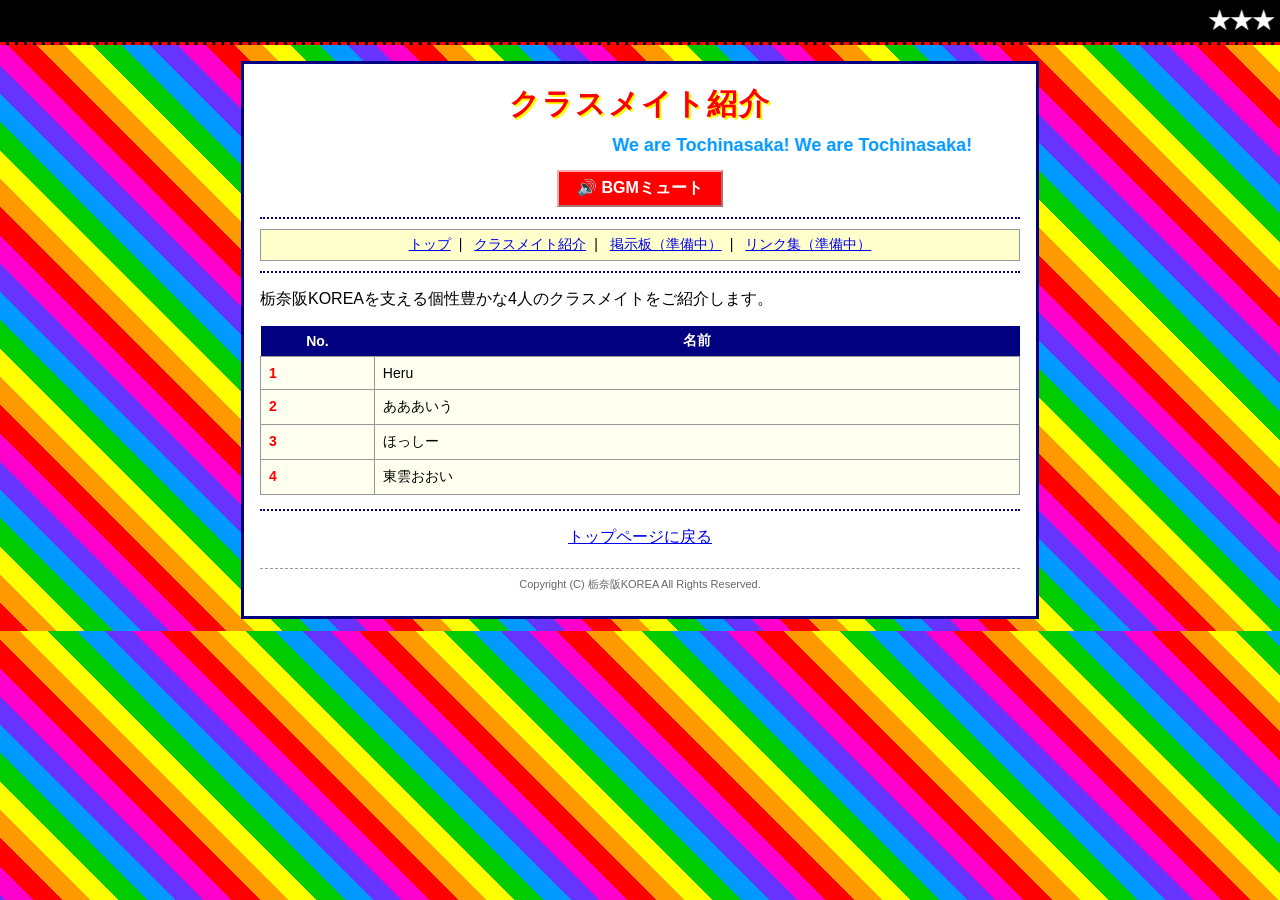
==== pages/classmates.html @ bb102d4d "Add files via upload" ====
<!DOCTYPE html>
<html lang="ja">
<head>
<meta charset="UTF-8">
<title>クラスメイト紹介 - 栃奈阪KOREA</title>
<meta name="viewport" content="width=device-width, initial-scale=1.0">
<link rel="stylesheet" href="../style.css">
</head>
<body>

<audio id="bgmAudio" src="../assets/bgm.mp3" loop autoplay></audio>

<marquee class="header-marquee" scrollamount="6">★★★ ようこそ栃奈阪KOREAへ ★★★ We are Tochinasaka! ★★★ ようこそ栃奈阪KOREAへ ★★★</marquee>

<div class="wrap">

  <h1 class="title">クラスメイト紹介</h1>

  <marquee behavior="alternate" scrollamount="4" style="color:#0099ff; font-weight:bold; font-size:18px;">
    We are Tochinasaka! We are Tochinasaka!
  </marquee>

  <button id="muteBtn">🔊 BGMミュート</button>

  <hr class="dot">

  <nav class="linkbar">
    <a href="../index.html">トップ</a>|
    <a href="classmates.html">クラスメイト紹介</a>|
    <a href="#">掲示板（準備中）</a>|
    <a href="#">リンク集（準備中）</a>
  </nav>

  <hr class="dot">

  <p>
    栃奈阪KOREAを支える個性豊かな4人のクラスメイトをご紹介します。
  </p>

  <table class="classmates">
    <tr>
      <th style="width:15%;">No.</th>
      <th>名前</th>
    </tr>
    <tr>
      <td class="num">1</td>
      <td>Heru</td>
    </tr>
    <tr>
      <td class="num">2</td>
      <td>あああいう</td>
    </tr>
    <tr>
      <td class="num">3</td>
      <td>ほっしー</td>
    </tr>
    <tr>
      <td class="num">4</td>
      <td>東雲おおい</td>
    </tr>
  </table>

  <hr class="dot">

  <p style="text-align:center;">
    <a href="../index.html">トップページに戻る</a>
  </p>

  <footer class="sitefooter">
    Copyright (C) 栃奈阪KOREA All Rights Reserved.
  </footer>

</div>

<script src="../bgm.js"></script>
</body>
</html>
---- style.css ----
@charset "UTF-8";

/* ===== 栃奈阪KOREA 共通スタイル ===== */
/* 阿部寛のホームページオマージュ：装飾ゼロ、虹色背景、MS Pゴシック魂 */

body {
  background-color: #ffffff;
  background-image: repeating-linear-gradient(
    45deg,
    #ff0000 0px, #ff0000 20px,
    #ff9900 20px, #ff9900 40px,
    #ffff00 40px, #ffff00 60px,
    #00cc00 60px, #00cc00 80px,
    #0099ff 80px, #0099ff 100px,
    #6633ff 100px, #6633ff 120px,
    #ff00cc 120px, #ff00cc 140px
  );
  font-family: "MS Pゴシック", "MS PGothic", "ヒラギノ角ゴ Pro W3", sans-serif;
  font-size: 16px;
  color: #000000;
  margin: 0;
  padding: 0;
}

marquee.header-marquee {
  background: #000000;
  color: #ffffff;
  font-size: 22px;
  font-weight: bold;
  padding: 6px 0;
  border-bottom: 3px dashed #ff0000;
}

.wrap {
  max-width: 760px;
  margin: 12px auto;
  background: #ffffff;
  border: 3px solid #000080;
  padding: 10px 16px 24px 16px;
}

h1.title {
  text-align: center;
  color: #ff0000;
  font-size: 30px;
  text-shadow: 2px 2px 0 #ffff00;
  margin: 10px 0;
  letter-spacing: 2px;
}

hr.dot {
  border: none;
  border-top: 2px dotted #000080;
  margin: 10px 0;
}

nav.linkbar {
  text-align: center;
  background: #ffffcc;
  border: 1px solid #999999;
  padding: 6px;
  margin: 10px 0;
  font-size: 14px;
}

nav.linkbar a {
  color: #0000ee;
  margin: 0 8px;
  text-decoration: underline;
}

nav.linkbar a:visited {
  color: #551a8b;
}

.blink {
  color: #ff0000;
  font-weight: bold;
}

table.classmates {
  width: 100%;
  border-collapse: collapse;
  margin: 14px 0;
}

table.classmates th {
  background: #000080;
  color: #ffffff;
  padding: 6px;
  font-size: 14px;
}

table.classmates td {
  border: 1px solid #999999;
  padding: 8px;
  vertical-align: top;
  background: #fffff0;
  font-size: 14px;
}

.num {
  font-weight: bold;
  color: #ff0000;
  font-size: 18px;
}

footer.sitefooter {
  text-align: center;
  font-size: 11px;
  color: #666666;
  margin-top: 20px;
  border-top: 1px dashed #999999;
  padding-top: 8px;
}

.counter {
  font-family: monospace;
  background: #000000;
  color: #00ff00;
  padding: 2px 6px;
  letter-spacing: 2px;
}

button#muteBtn {
  display: block;
  margin: 10px auto;
  font-size: 16px;
  padding: 6px 18px;
  background: #ff0000;
  color: #ffffff;
  border: 2px outset #ffaaaa;
  cursor: pointer;
  font-weight: bold;
}

button#muteBtn.muted {
  background: #999999;
  border: 2px inset #cccccc;
}

.under-construction {
  text-align: center;
  margin: 12px 0;
}
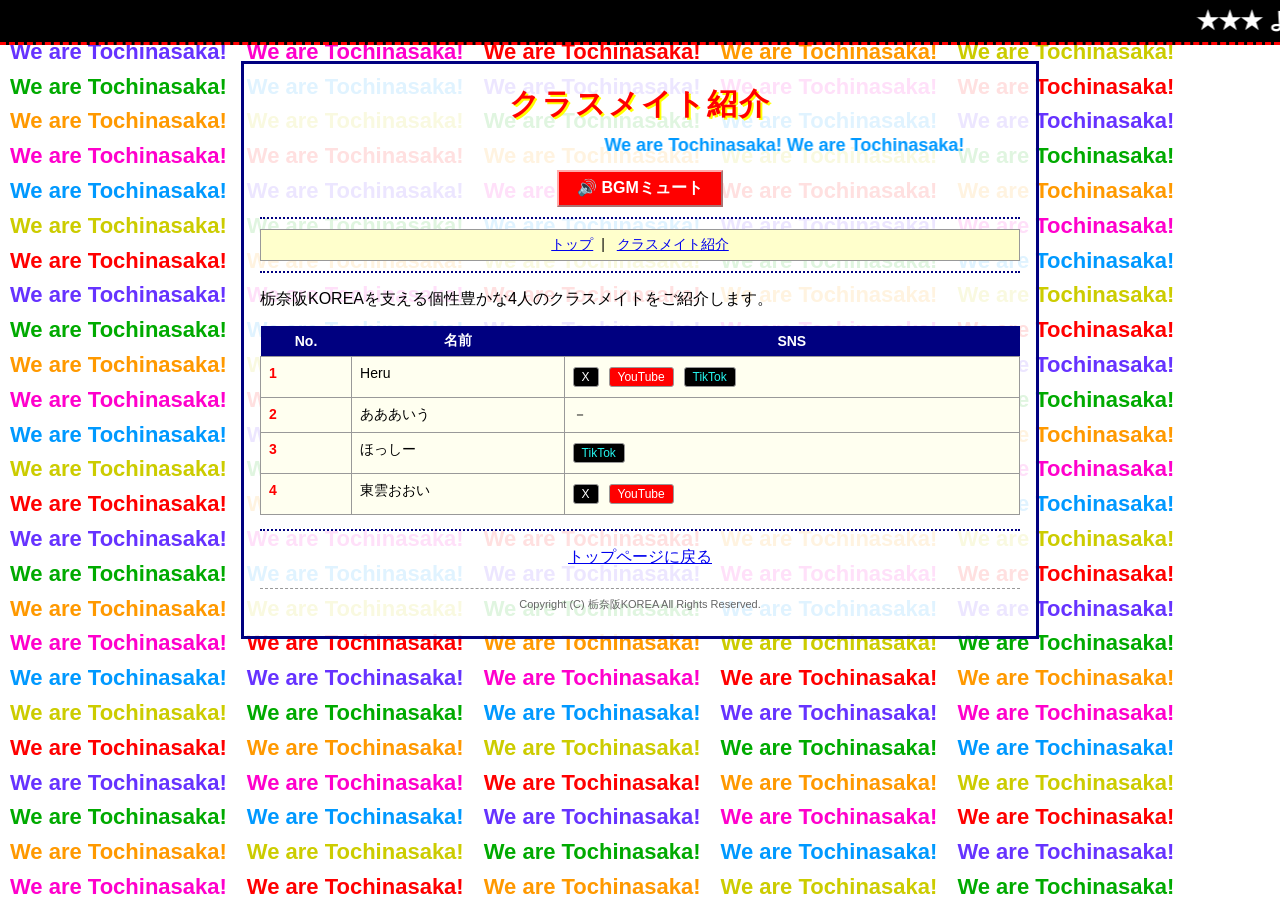
==== commit 23cc3174: "Add files via upload" ====
--- a/pages/classmates.html
+++ b/pages/classmates.html
@@ -8,7 +8,9 @@
 </head>
 <body>
 
-<audio id="bgmAudio" src="../assets/bgm.mp3" loop autoplay></audio>
+<div id="bgTextLayer" class="bg-text-layer"></div>
+
+<audio id="bgmAudio" src="../assets/bgm.mp3" loop autoplay playsinline></audio>
 
 <marquee class="header-marquee" scrollamount="6">★★★ ようこそ栃奈阪KOREAへ ★★★ We are Tochinasaka! ★★★ ようこそ栃奈阪KOREAへ ★★★</marquee>
 
@@ -26,9 +28,7 @@
 
   <nav class="linkbar">
     <a href="../index.html">トップ</a>|
-    <a href="classmates.html">クラスメイト紹介</a>|
-    <a href="#">掲示板（準備中）</a>|
-    <a href="#">リンク集（準備中）</a>
+    <a href="classmates.html">クラスメイト紹介</a>
   </nav>
 
   <hr class="dot">
@@ -39,24 +39,38 @@
 
   <table class="classmates">
     <tr>
-      <th style="width:15%;">No.</th>
-      <th>名前</th>
+      <th style="width:12%;">No.</th>
+      <th style="width:28%;">名前</th>
+      <th>SNS</th>
     </tr>
     <tr>
       <td class="num">1</td>
       <td>Heru</td>
+      <td class="sns-links">
+        <a class="x-link" href="https://x.com/Heru_0729" target="_blank" rel="noopener">X</a>
+        <a class="yt-link" href="https://www.youtube.com/@Heru_29" target="_blank" rel="noopener">YouTube</a>
+        <a class="tiktok-link" href="https://www.tiktok.com/@heru_0729" target="_blank" rel="noopener">TikTok</a>
+      </td>
     </tr>
     <tr>
       <td class="num">2</td>
       <td>あああいう</td>
+      <td class="sns-links">－</td>
     </tr>
     <tr>
       <td class="num">3</td>
       <td>ほっしー</td>
+      <td class="sns-links">
+        <a class="tiktok-link" href="https://www.tiktok.com/@yui00216" target="_blank" rel="noopener">TikTok</a>
+      </td>
     </tr>
     <tr>
       <td class="num">4</td>
       <td>東雲おおい</td>
+      <td class="sns-links">
+        <a class="x-link" href="https://x.com/ShinkibaSeaside" target="_blank" rel="noopener">X</a>
+        <a class="yt-link" href="https://www.youtube.com/@Shinkiba_Seaside" target="_blank" rel="noopener">YouTube</a>
+      </td>
     </tr>
   </table>
 
@@ -72,6 +86,7 @@
 
 </div>
 
+<script src="../bgtext.js"></script>
 <script src="../bgm.js"></script>
 </body>
 </html>
--- a/style.css
+++ b/style.css
@@ -5,22 +5,45 @@
 
 body {
   background-color: #ffffff;
-  background-image: repeating-linear-gradient(
-    45deg,
-    #ff0000 0px, #ff0000 20px,
-    #ff9900 20px, #ff9900 40px,
-    #ffff00 40px, #ffff00 60px,
-    #00cc00 60px, #00cc00 80px,
-    #0099ff 80px, #0099ff 100px,
-    #6633ff 100px, #6633ff 120px,
-    #ff00cc 120px, #ff00cc 140px
-  );
   font-family: "MS Pゴシック", "MS PGothic", "ヒラギノ角ゴ Pro W3", sans-serif;
   font-size: 16px;
   color: #000000;
   margin: 0;
   padding: 0;
-}
+  position: relative;
+}
+
+/* 阿部寛のホームページ風：背景に文字を虹色でびっしり敷き詰める */
+.bg-text-layer {
+  position: fixed;
+  top: 0;
+  left: 0;
+  width: 100%;
+  height: 100%;
+  z-index: -1;
+  overflow: hidden;
+  display: flex;
+  flex-wrap: wrap;
+  align-content: flex-start;
+  line-height: 1.4;
+  font-weight: bold;
+  font-size: 22px;
+  user-select: none;
+  pointer-events: none;
+}
+
+.bg-text-layer span {
+  white-space: nowrap;
+  margin: 2px 10px;
+}
+
+.bg-text-layer span:nth-child(7n+1) { color: #ff0000; }
+.bg-text-layer span:nth-child(7n+2) { color: #ff9900; }
+.bg-text-layer span:nth-child(7n+3) { color: #cccc00; }
+.bg-text-layer span:nth-child(7n+4) { color: #00aa00; }
+.bg-text-layer span:nth-child(7n+5) { color: #0099ff; }
+.bg-text-layer span:nth-child(7n+6) { color: #6633ff; }
+.bg-text-layer span:nth-child(7n+7) { color: #ff00cc; }
 
 marquee.header-marquee {
   background: #000000;
@@ -34,9 +57,11 @@
 .wrap {
   max-width: 760px;
   margin: 12px auto;
-  background: #ffffff;
+  background: rgba(255, 255, 255, 0.88);
   border: 3px solid #000080;
   padding: 10px 16px 24px 16px;
+  position: relative;
+  z-index: 1;
 }
 
 h1.title {
@@ -103,6 +128,41 @@
   font-weight: bold;
   color: #ff0000;
   font-size: 18px;
+}
+
+.sns-links a {
+  display: inline-block;
+  margin: 2px 6px 2px 0;
+  padding: 2px 8px;
+  font-size: 12px;
+  text-decoration: none;
+  border: 1px solid #999999;
+  border-radius: 3px;
+}
+
+.sns-links a.x-link {
+  background: #000000;
+  color: #ffffff;
+}
+
+.sns-links a.yt-link {
+  background: #ff0000;
+  color: #ffffff;
+}
+
+.sns-links a.tiktok-link {
+  background: #000000;
+  color: #25f4ee;
+}
+
+.sns-links span.pending {
+  display: inline-block;
+  margin: 2px 6px 2px 0;
+  padding: 2px 8px;
+  font-size: 12px;
+  color: #999999;
+  border: 1px dashed #cccccc;
+  border-radius: 3px;
 }
 
 footer.sitefooter {
@@ -139,6 +199,22 @@
   border: 2px inset #cccccc;
 }
 
+.bgm-download {
+  text-align: center;
+  margin: 8px 0 4px 0;
+}
+
+.bgm-download a {
+  display: inline-block;
+  font-size: 13px;
+  padding: 4px 14px;
+  background: #ffffcc;
+  color: #0000ee;
+  border: 1px solid #999999;
+  text-decoration: underline;
+  border-radius: 3px;
+}
+
 .under-construction {
   text-align: center;
   margin: 12px 0;
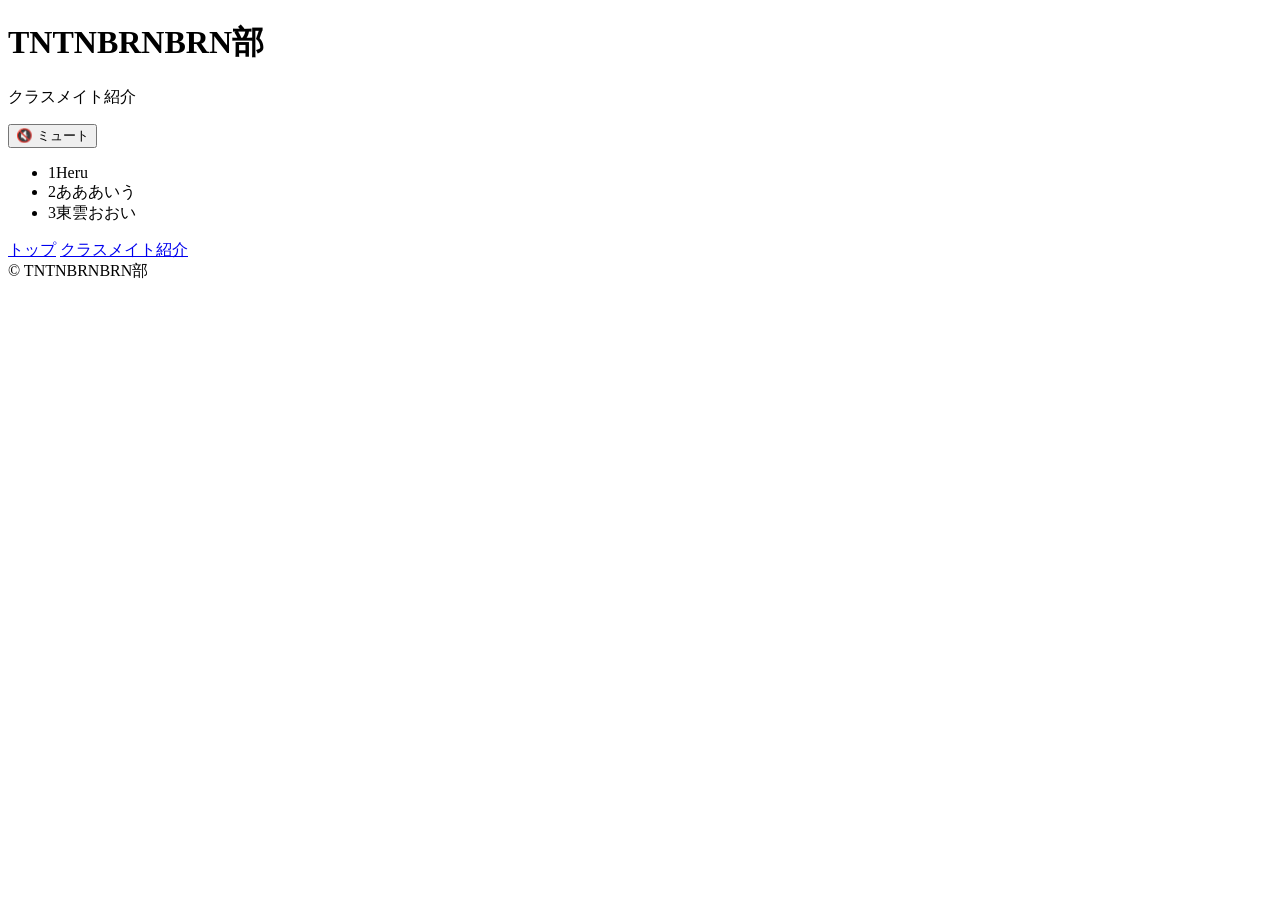
==== commit 544f0ef4: "Update classmates.html" ====
--- a/pages/classmates.html
+++ b/pages/classmates.html
@@ -2,91 +2,40 @@
 <html lang="ja">
 <head>
 <meta charset="UTF-8">
-<title>クラスメイト紹介 - 栃奈阪KOREA</title>
-<meta name="viewport" content="width=device-width, initial-scale=1.0">
-<link rel="stylesheet" href="../style.css">
+<title>クラスメイト紹介 - TNTNBRNBRN部</title>
+<link rel="stylesheet" href="style.css">
 </head>
 <body>
 
-<div id="bgTextLayer" class="bg-text-layer"></div>
+<div class="bg-text-layer" id="bgTextLayer"></div>
 
-<audio id="bgmAudio" src="../assets/bgm.mp3" loop autoplay playsinline></audio>
+<audio id="bgm" src="bgm.mp3" loop></audio>
 
-<marquee class="header-marquee" scrollamount="6">★★★ ようこそ栃奈阪KOREAへ ★★★ We are Tochinasaka! ★★★ ようこそ栃奈阪KOREAへ ★★★</marquee>
+<div class="page">
+  <h1 class="title">TNTNBRNBRN部</h1>
+  <p class="subtitle">クラスメイト紹介</p>
+  <div class="rainbow-line"></div>
 
-<div class="wrap">
+  <div class="bgm-controls">
+    <button id="muteBtn" type="button">🔇 ミュート</button>
+  </div>
 
-  <h1 class="title">クラスメイト紹介</h1>
+  <ul class="classmate-list">
+    <li><span class="num">1</span><span class="name">Heru</span></li>
+    <li><span class="num">2</span><span class="name">あああいう</span></li>
+    <li><span class="num">3</span><span class="name">東雲おおい</span></li>
+  </ul>
 
-  <marquee behavior="alternate" scrollamount="4" style="color:#0099ff; font-weight:bold; font-size:18px;">
-    We are Tochinasaka! We are Tochinasaka!
-  </marquee>
+  <div class="rainbow-line"></div>
 
-  <button id="muteBtn">🔊 BGMミュート</button>
-
-  <hr class="dot">
-
-  <nav class="linkbar">
-    <a href="../index.html">トップ</a>|
+  <nav class="site-nav">
+    <a href="index.html">トップ</a>
     <a href="classmates.html">クラスメイト紹介</a>
   </nav>
 
-  <hr class="dot">
-
-  <p>
-    栃奈阪KOREAを支える個性豊かな4人のクラスメイトをご紹介します。
-  </p>
-
-  <table class="classmates">
-    <tr>
-      <th style="width:12%;">No.</th>
-      <th style="width:28%;">名前</th>
-      <th>SNS</th>
-    </tr>
-    <tr>
-      <td class="num">1</td>
-      <td>Heru</td>
-      <td class="sns-links">
-        <a class="x-link" href="https://x.com/Heru_0729" target="_blank" rel="noopener">X</a>
-        <a class="yt-link" href="https://www.youtube.com/@Heru_29" target="_blank" rel="noopener">YouTube</a>
-        <a class="tiktok-link" href="https://www.tiktok.com/@heru_0729" target="_blank" rel="noopener">TikTok</a>
-      </td>
-    </tr>
-    <tr>
-      <td class="num">2</td>
-      <td>あああいう</td>
-      <td class="sns-links">－</td>
-    </tr>
-    <tr>
-      <td class="num">3</td>
-      <td>ほっしー</td>
-      <td class="sns-links">
-        <a class="tiktok-link" href="https://www.tiktok.com/@yui00216" target="_blank" rel="noopener">TikTok</a>
-      </td>
-    </tr>
-    <tr>
-      <td class="num">4</td>
-      <td>東雲おおい</td>
-      <td class="sns-links">
-        <a class="x-link" href="https://x.com/ShinkibaSeaside" target="_blank" rel="noopener">X</a>
-        <a class="yt-link" href="https://www.youtube.com/@Shinkiba_Seaside" target="_blank" rel="noopener">YouTube</a>
-      </td>
-    </tr>
-  </table>
-
-  <hr class="dot">
-
-  <p style="text-align:center;">
-    <a href="../index.html">トップページに戻る</a>
-  </p>
-
-  <footer class="sitefooter">
-    Copyright (C) 栃奈阪KOREA All Rights Reserved.
-  </footer>
-
+  <footer class="site-footer">&copy; TNTNBRNBRN部</footer>
 </div>
 
-<script src="../bgtext.js"></script>
-<script src="../bgm.js"></script>
+<script src="script.js"></script>
 </body>
 </html>
